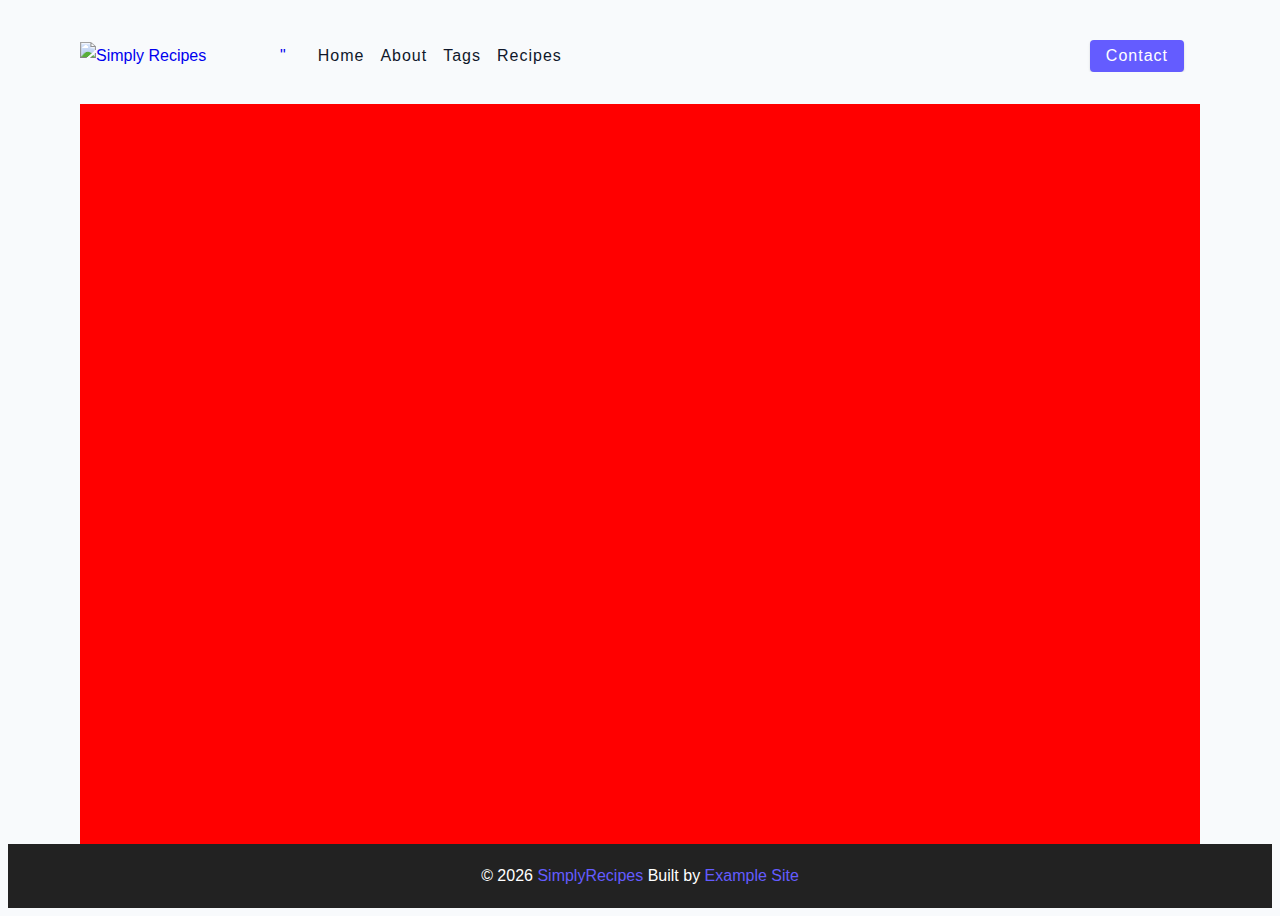
==== index.html @ 87e64bca "Create index.html" ====
<!DOCTYPE html>
<html lang="en">
<head>
    <meta charset="UTF-8">
    <meta http-equiv="X-UA-Compatible" content="IE=edge">
    <meta name="viewport" content="width=device-width, initial-scale=1.0">
    <title>Document</title>

     <!-- favicon -->
     <link rel="shortcut icon" href="./assets/favicon.ico" type="image/x-icon" />
     <!-- normalize -->
     <link rel="stylesheet" href="./normalize.css" />
     <!-- font-awesome -->
     <link
       rel="stylesheet"
       href="https://cdnjs.cloudflare.com/ajax/libs/font-awesome/5.14.0/css/all.min.css"
     />
     <!-- main css -->
     <link rel="stylesheet" href="./style.css" />
</head>
<body>
    <!-- nav -->
    <nav class="navbar">
        <div class="nav-center">

            <div class="nav-header">
                <!-- for the link to click back to home page-->
                <a href="index.html" class="nav-logo">
                    <img src="./logo.svg" alt="Simply Recipes" >"
                </a>
                <button type="button" class="btn nav-btn">
                    <i class="fas fa-align-justify"></i>    
                </button>
            </div>

                <div class="nav-links">
                    <a href="index.html" class="nav-link"> Home </a>
                    <a href="about.html" class="nav-link"> About </a>
                    <a href="tags.html" class="nav-link"> Tags </a>
                    <a href="recipes.html" class="nav-link"> Recipes </a>
                    <div class="nav-link contact-link">
                        <a href="contact.html" class="btn"> Contact </a>
                    </div>
                </div>
        </div>
    </nav>

    <!-- end of nav -->
    <!-- main -->
    <main class="page"></main>
    <!-- end of main-->
    <!-- footer -->
    <footer class="page-footer">
        <p> &copy; <span id="date"> 2021 </span> 
        <span class="footer-logo"> SimplyRecipes </span>
        Built by <a href="https://www.johnsmilga.com/"> Example Site </a>
        </p>
    </footer>
    <script src=./script.js> </script>
</body>
</html>
---- style.css ----
*,
::after,
::before {
  box-sizing: border-box;
}
/* fonts */

@import url('https://fonts.googleapis.com/css2?family=Roboto:wght@400;500;600&family=Montserrat&display=swap');
html {
  font-size: 100%;
} /*16px*/

:root {
  /* colors */
  --primary-100: #e2e0ff;
  --primary-200: #c1beff;
  --primary-300: #a29dff;
  --primary-400: #837dff;
  --primary-500: #645cff;
  --primary-600: #504acc;
  --primary-700: #3c3799;
  --primary-800: #282566;
  --primary-900: #141233;

  /* grey */
  --grey-50: #f8fafc;
  --grey-100: #f1f5f9;
  --grey-200: #e2e8f0;
  --grey-300: #cbd5e1;
  --grey-400: #94a3b8;
  --grey-500: #64748b;
  --grey-600: #475569;
  --grey-700: #334155;
  --grey-800: #1e293b;
  --grey-900: #0f172a;
  /* rest of the colors */
  --black: #222;
  --white: #fff;
  --red-light: #f8d7da;
  --red-dark: #842029;
  --green-light: #d1e7dd;
  --green-dark: #0f5132;

  /* fonts  */
  --headingFont: 'Roboto', sans-serif;
  --bodyFont: 'Nunito', sans-serif;
  --smallText: 0.7em;
  /* rest of the vars */
  --backgroundColor: var(--grey-50);
  --textColor: var(--grey-900);
  --borderRadius: 0.25rem;
  --letterSpacing: 1px;
  --transition: 0.3s ease-in-out all;
  --max-width: 1120px;
  --fixed-width: 600px;

  /* box shadow*/
  --shadow-1: 0 1px 3px 0 rgba(0, 0, 0, 0.1), 0 1px 2px 0 rgba(0, 0, 0, 0.06);
  --shadow-2: 0 4px 6px -1px rgba(0, 0, 0, 0.1),
    0 2px 4px -1px rgba(0, 0, 0, 0.06);
  --shadow-3: 0 10px 15px -3px rgba(0, 0, 0, 0.1),
    0 4px 6px -2px rgba(0, 0, 0, 0.05);
  --shadow-4: 0 20px 25px -5px rgba(0, 0, 0, 0.1),
    0 10px 10px -5px rgba(0, 0, 0, 0.04);
}

body {
  background: var(--backgroundColor);
  font-family: var(--bodyFont);
  font-weight: 400;
  line-height: 1.75;
  color: var(--textColor);
}

p {
  margin-top: 0;
  margin-bottom: 1.5rem;
  max-width: 40em;
}

h1,
h2,
h3,
h4,
h5 {
  margin: 0;
  margin-bottom: 1.38rem;
  font-family: var(--headingFont);
  font-weight: 400;
  line-height: 1.3;
  text-transform: capitalize;
  letter-spacing: var(--letterSpacing);
}

h1 {
  margin-top: 0;
  font-size: 3.052rem;
}

h2 {
  font-size: 2.441rem;
}

h3 {
  font-size: 1.953rem;
}

h4 {
  font-size: 1.563rem;
}

h5 {
  font-size: 1.25rem;
}

small,
.text-small {
  font-size: var(--smallText);
}

a {
  text-decoration: none;
}
ul {
  list-style-type: none;
  padding: 0;
}

.img {
  width: 100%;
  display: block;
  object-fit: cover;
}
/* buttons */

.btn {
  cursor: pointer;
  color: var(--white);
  background: var(--primary-500);
  border: transparent;
  border-radius: var(--borderRadius);
  letter-spacing: var(--letterSpacing);
  padding: 0.375rem 0.75rem;
  box-shadow: var(--shadow-1);
  transition: var(--transtion);
  text-transform: capitalize;
  display: inline-block;
}
.btn:hover {
  background: var(--primary-700);
  box-shadow: var(--shadow-3);
}
.btn-hipster {
  color: var(--primary-500);
  background: var(--primary-200);
}
.btn-hipster:hover {
  color: var(--primary-200);
  background: var(--primary-700);
}
.btn-block {
  width: 100%;
}

/* alerts */
.alert {
  padding: 0.375rem 0.75rem;
  margin-bottom: 1rem;
  border-color: transparent;
  border-radius: var(--borderRadius);
}

.alert-danger {
  color: var(--red-dark);
  background: var(--red-light);
}
.alert-success {
  color: var(--green-dark);
  background: var(--green-light);
}
/* form */

.form {
  width: 90vw;
  max-width: var(--fixed-width);
  background: var(--white);
  border-radius: var(--borderRadius);
  box-shadow: var(--shadow-2);
  padding: 2rem 2.5rem;
  margin: 3rem auto;
}
.form-label {
  display: block;
  font-size: var(--smallText);
  margin-bottom: 0.5rem;
  text-transform: capitalize;
  letter-spacing: var(--letterSpacing);
}
.form-input,
.form-textarea {
  width: 100%;
  padding: 0.375rem 0.75rem;
  border-radius: var(--borderRadius);
  background: var(--backgroundColor);
  border: 1px solid var(--grey-200);
}

.form-row {
  margin-bottom: 1rem;
}

.form-textarea {
  height: 7rem;
}
::placeholder {
  font-family: inherit;
  color: var(--grey-400);
}
.form-alert {
  color: var(--red-dark);
  letter-spacing: var(--letterSpacing);
  text-transform: capitalize;
}
/* alert */

@keyframes spinner {
  to {
    transform: rotate(360deg);
  }
}

.loading {
  width: 6rem;
  height: 6rem;
  border: 5px solid var(--grey-400);
  border-radius: 50%;
  border-top-color: var(--primary-500);
  animation: spinner 0.6s linear infinite;
}
.loading {
  margin: 0 auto;
}
/* title */

.title {
  text-align: center;
}

.title-underline {
  background: var(--primary-500);
  width: 7rem;
  height: 0.25rem;
  margin: 0 auto;
  margin-top: -1rem;
}
/* Navbar */

.navbar {
    display : flex;
    justify-content : center;
    align-items : center;
    /* background : blue; to see where the navbar takes up */ 
}

.nav-center {
    width : 90vw; /* 90% of any screen width */
    max-width : var(--max-width);
    /* background : red; */
}

.nav-header {
    height : 6rem;
    display : flex;
    justify-content : space-between;
    /* background : red; */
    align-items : center;
}

.nav-logo {
    display : flex;
    align-items : center;
}

.nav-header img {
    width : 200px;
}

.nav-btn {
    padding: 0.15rem 0.75rem;
    /* top bottom right left */
}

.nav-btn i {
    font-size : 1.25rem;
}

.nav-links {
    display : flex;
    flex-direction : column;
    /* to-do */
    height : 0;
    overflow : hidden;
    transition : var(--transition);
}

.show-links {
    height : 310px;
}

.nav-link {
    display : block;
    text-align : center;
    text-transform : capitalize;
    color : var(--grey-900);
    letter-spacing: var(--letterSpacing);
    padding : 1rem 0;
    border-top : 1px solid var(--grey-500);
    transition : var(--transition);
}

.nav-link:hover {
    color : var(--primary-500);
}

.contact-link a {
    padding : 0.15rem 1rem;
    /* top, bottom + left and right */
}


@media screen and (min-width: 992px) {
    .nav-btn {
        display : none;
    }

    .navbar {
        height : 6rem;
    }

    .nav-center {
        display : flex;
        align-items : center;
    }

    .nav-header {
        height : auto;
        margin-right : 2rem;
    }

    .nav-links {
        height : auto;
        flex-direction : row;
        align-items : center;
        width : 100%;  
    }
    
    .nav-link {
        padding : 0;
        border-top : none;
        margin-right : 1rem;
        font-size : 1rem;
    }

    .contact-link {
        margin-left : auto;
    }

    
}

/* Page */

.page {
    background : red;
    width : 90vw;
    max-width : var(--max-width);
    margin : 0 auto;
    padding-top : 2rem;
    min-height : calc(100vh - (6rem + 4rem));
}

/* Footer */
.page-footer {
    height : 4rem;
    display : flex;
    align-items : center;
    justify-content: center;
    background : var(--black);
    color : var(--white);
}

.page-footer p {
    margin-bottom : 0;
}

.footer-logo, .page-footer a {
    color : var(--primary-500);
}
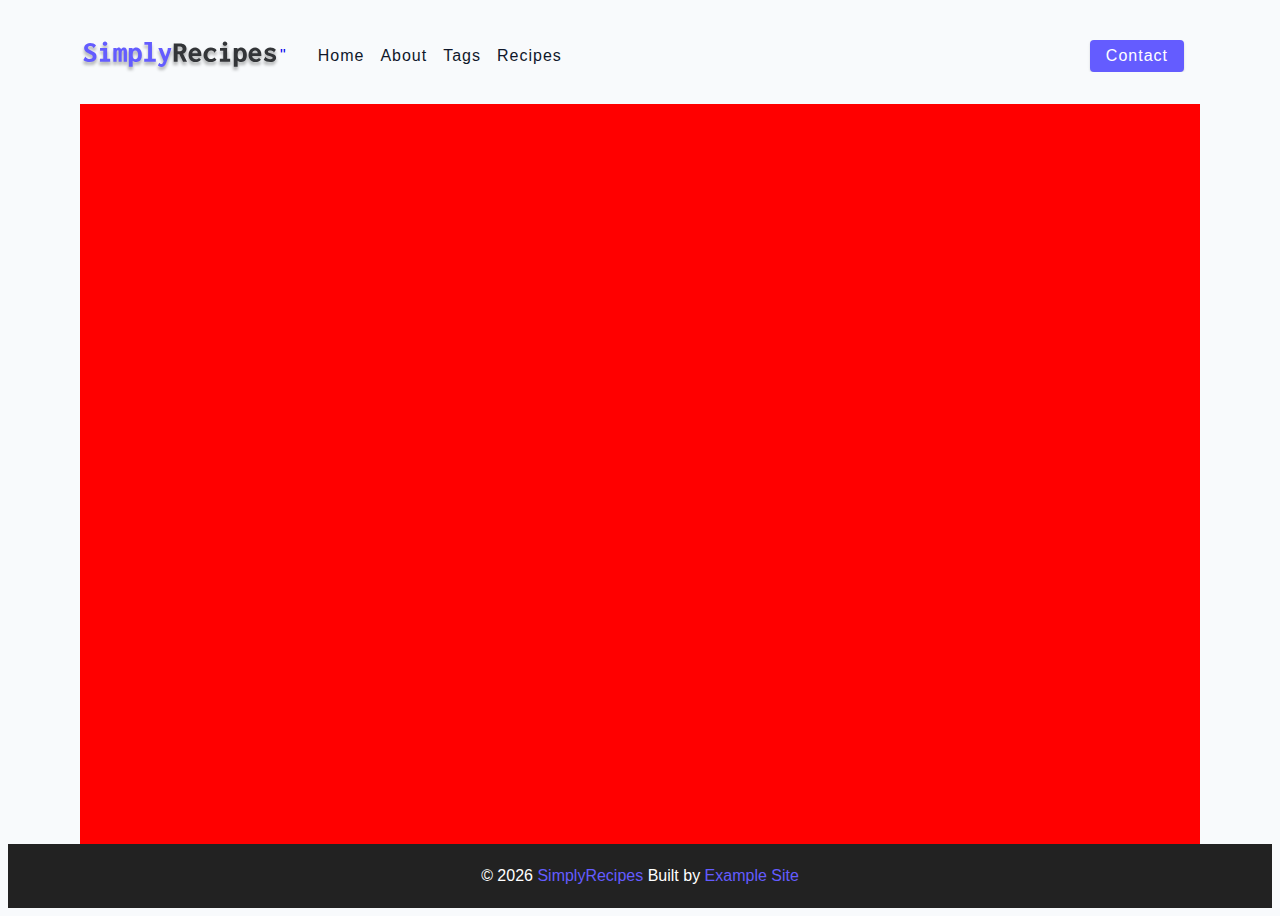
==== commit 2c815984: "Update index.html" ====
--- a/index.html
+++ b/index.html
@@ -53,7 +53,7 @@
     <footer class="page-footer">
         <p> &copy; <span id="date"> 2021 </span> 
         <span class="footer-logo"> SimplyRecipes </span>
-        Built by <a href="https://www.johnsmilga.com/"> Example Site </a>
+        Built by <a href="https://www.google.com/"> Example Site </a>
         </p>
     </footer>
     <script src=./script.js> </script>
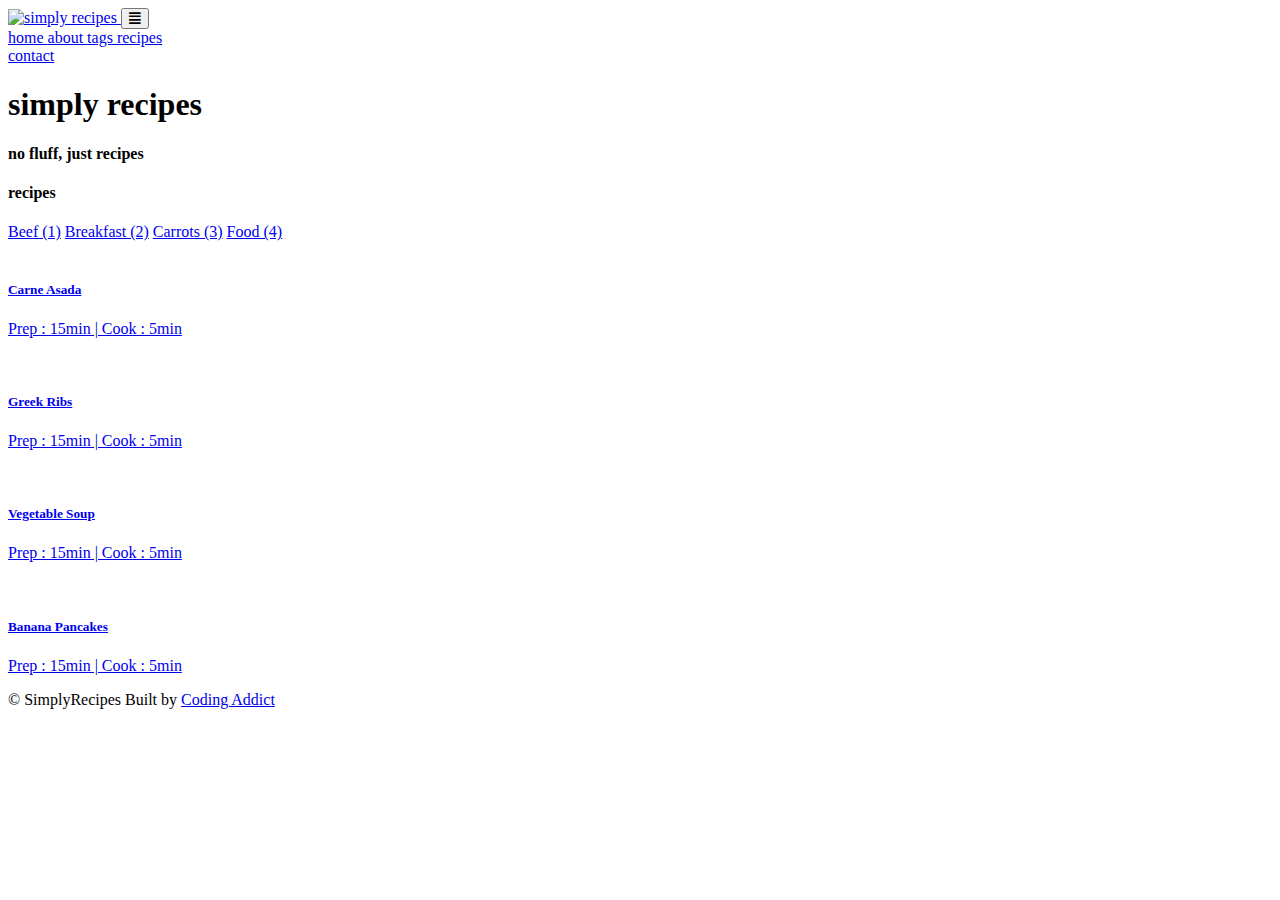
==== commit c2e886de: "Update index.html" ====
--- a/index.html
+++ b/index.html
@@ -1,61 +1,132 @@
 <!DOCTYPE html>
 <html lang="en">
-<head>
-    <meta charset="UTF-8">
-    <meta http-equiv="X-UA-Compatible" content="IE=edge">
-    <meta name="viewport" content="width=device-width, initial-scale=1.0">
-    <title>Document</title>
+  <head>
+    <meta charset="UTF-8" />
+    <meta http-equiv="X-UA-Compatible" content="IE=edge" />
+    <meta name="viewport" content="width=device-width, initial-scale=1.0" />
+    <title>Simply Recipes || Final</title>
+    <!-- favicon -->
+    <link rel="shortcut icon" href="./assets/favicon.ico" type="image/x-icon" />
+    <!-- normalize -->
+    <link rel="stylesheet" href="./css/normalize.css" />
+    <!-- font-awesome -->
+    <link
+      rel="stylesheet"
+      href="https://cdnjs.cloudflare.com/ajax/libs/font-awesome/5.14.0/css/all.min.css"
+    />
+    <!-- main css -->
+    <link rel="stylesheet" href="./css/main.css" />
+  </head>
+  <body>
+    <!-- nav  -->
+    <nav class="navbar">
+      <div class="nav-center">
+        <div class="nav-header">
+            
+             <!-- for the link to click back to home page-->
+          <a href="index.html" class="nav-logo">
+            <img src="./assets/logo.svg" alt="simply recipes" />
+          </a>
+          <button class="nav-btn btn">
+            <i class="fas fa-align-justify"></i>
+          </button>
+        </div>
+        <div class="nav-links">
+          <a href="index.html" class="nav-link"> home </a>
+          <a href="about.html" class="nav-link"> about </a>
+          <a href="tags.html" class="nav-link"> tags </a>
+          <a href="recipes.html" class="nav-link"> recipes </a>
 
-     <!-- favicon -->
-     <link rel="shortcut icon" href="./assets/favicon.ico" type="image/x-icon" />
-     <!-- normalize -->
-     <link rel="stylesheet" href="./normalize.css" />
-     <!-- font-awesome -->
-     <link
-       rel="stylesheet"
-       href="https://cdnjs.cloudflare.com/ajax/libs/font-awesome/5.14.0/css/all.min.css"
-     />
-     <!-- main css -->
-     <link rel="stylesheet" href="./style.css" />
-</head>
-<body>
-    <!-- nav -->
-    <nav class="navbar">
-        <div class="nav-center">
-
-            <div class="nav-header">
-                <!-- for the link to click back to home page-->
-                <a href="index.html" class="nav-logo">
-                    <img src="./logo.svg" alt="Simply Recipes" >"
-                </a>
-                <button type="button" class="btn nav-btn">
-                    <i class="fas fa-align-justify"></i>    
-                </button>
-            </div>
-
-                <div class="nav-links">
-                    <a href="index.html" class="nav-link"> Home </a>
-                    <a href="about.html" class="nav-link"> About </a>
-                    <a href="tags.html" class="nav-link"> Tags </a>
-                    <a href="recipes.html" class="nav-link"> Recipes </a>
-                    <div class="nav-link contact-link">
-                        <a href="contact.html" class="btn"> Contact </a>
-                    </div>
-                </div>
+          <div class="nav-link contact-link">
+            <a href="contact.html" class="btn"> contact </a>
+          </div>
         </div>
+      </div>
     </nav>
-
     <!-- end of nav -->
     <!-- main -->
-    <main class="page"></main>
-    <!-- end of main-->
+    <main class="page">
+      <!-- header -->
+      <header class="hero">
+        <div class="hero-container">
+          <div class="hero-text">
+            <h1>simply recipes</h1>
+            <h4>no fluff, just recipes</h4>
+          </div>
+        </div>
+      </header>
+      <!-- end of header -->
+      <section class="recipes-container">
+        <!-- tag container -->
+        <div class="tags-container">
+          <h4>recipes</h4>
+          <div class="tags-list">
+            <a href="tag-template.html">Beef (1)</a>
+            <a href="tag-template.html">Breakfast (2)</a>
+            <a href="tag-template.html">Carrots (3)</a>
+            <a href="tag-template.html">Food (4)</a>
+          </div>
+        </div>
+        <!-- end of tag container -->
+        <!-- recipes list -->
+        <div class="recipes-list">
+          <!-- single recipe -->
+          <a href="single-recipe.html" class="recipe">
+            <img
+              src="./assets/recipes/recipe-1.jpeg"
+              class="img recipe-img"
+              alt=""
+            />
+            <h5>Carne Asada</h5>
+            <p>Prep : 15min | Cook : 5min</p>
+          </a>
+          <!-- end of single recipe -->
+          <!-- single recipe -->
+          <a href="single-recipe.html" class="recipe">
+            <img
+              src="./assets/recipes/recipe-2.jpeg"
+              class="img recipe-img"
+              alt=""
+            />
+            <h5>Greek Ribs</h5>
+            <p>Prep : 15min | Cook : 5min</p>
+          </a>
+          <!-- end of single recipe -->
+          <!-- single recipe -->
+          <a href="single-recipe.html" class="recipe">
+            <img
+              src="./assets/recipes/recipe-3.jpeg"
+              class="img recipe-img"
+              alt=""
+            />
+            <h5>Vegetable Soup</h5>
+            <p>Prep : 15min | Cook : 5min</p>
+          </a>
+          <!-- end of single recipe -->
+          <!-- single recipe -->
+          <a href="single-recipe.html" class="recipe">
+            <img
+              src="./assets/recipes/recipe-4.jpeg"
+              class="img recipe-img"
+              alt=""
+            />
+            <h5>Banana Pancakes</h5>
+            <p>Prep : 15min | Cook : 5min</p>
+          </a>
+          <!-- end of single recipe -->
+        </div>
+        <!-- end of recipes list -->
+      </section>
+    </main>
+    <!-- end of main -->
     <!-- footer -->
     <footer class="page-footer">
-        <p> &copy; <span id="date"> 2021 </span> 
-        <span class="footer-logo"> SimplyRecipes </span>
-        Built by <a href="https://www.google.com/"> Example Site </a>
-        </p>
+      <p>
+        &copy; <span id="date"></span>
+        <span class="footer-logo">SimplyRecipes</span> Built by
+        <a href="https://www.google.com/">Coding Addict</a>
+      </p>
     </footer>
-    <script src=./script.js> </script>
-</body>
+    <script src="./js/app.js"></script>
+  </body>
 </html>
